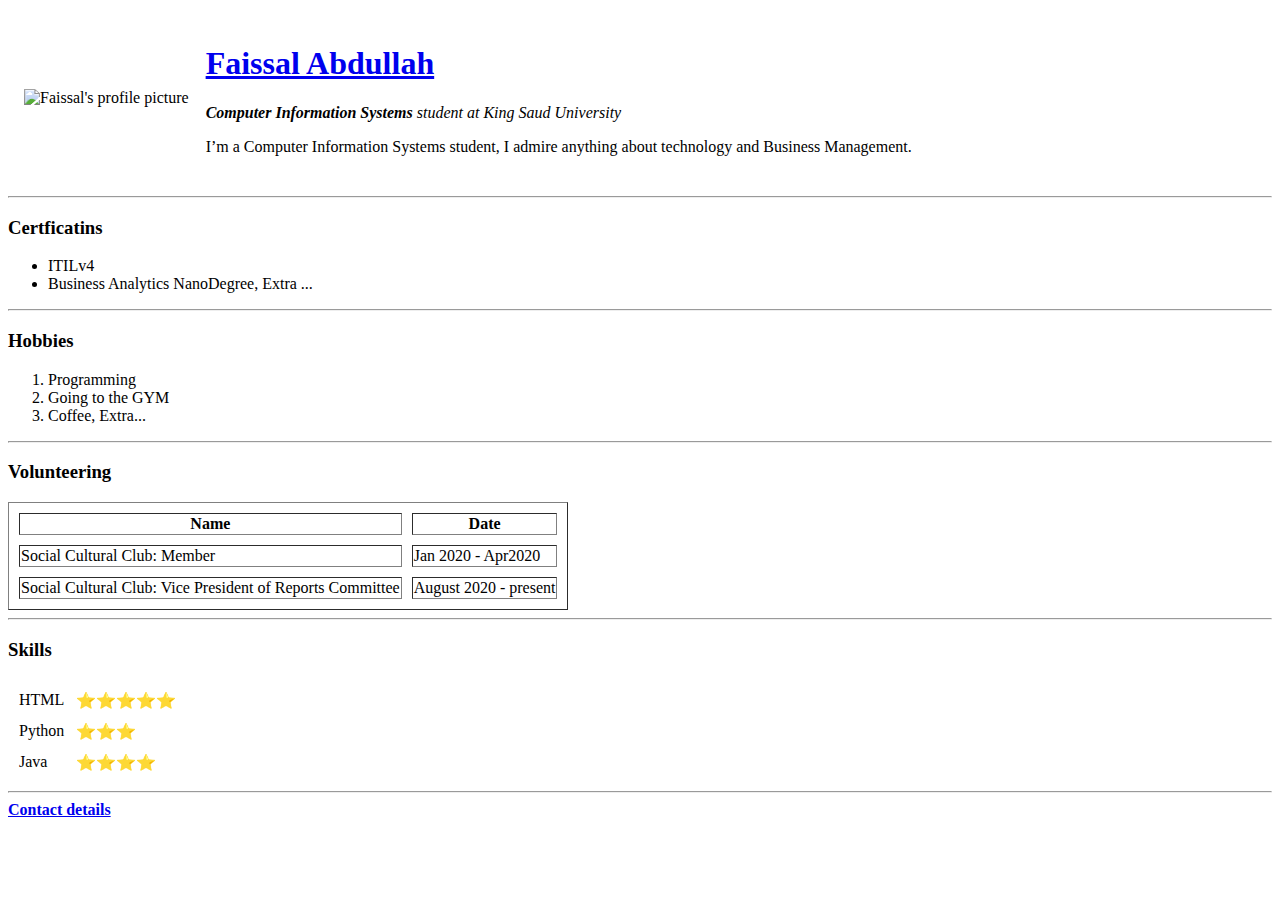
==== index.html @ 7c955d49 "Add initial CV website files" ====
<!DOCTYPE html>
<html lang="en" dir="ltr">

<head>
  <meta charset="utf-8">
  <title>Faissal's personal website </title>
</head>

<body>
  <table cellspacing="15">
    <tr>
      <td>
        <img src="https://pbs.twimg.com/profile_images/1333098011585605635/CbXCqdcj_400x400.jpg" alt="Faissal's profile picture" height="250" width="250">
      </td>
      <td>
        <h1><a href="https://www.linkedin.com/in/faissal-alokaily-30ba37196/">Faissal Abdullah</a></h1>
        <p> <em> <strong>Computer Information Systems</strong> student at King Saud University </em></p>
        <p>I’m a Computer Information Systems student, I admire anything about technology and Business Management. </p>

      </td>
    </tr>
  </table>
  <hr>

  <h3>Certficatins</h3>
  <ul>
    <li>ITILv4</li>
    <li>Business Analytics NanoDegree, Extra ...</li>
  </ul>
  <hr>
  <h3>Hobbies</h3>
  <ol>
    <li>Programming</li>
    <li>Going to the GYM</li>
    <li>Coffee, Extra...</li>
  </ol>
  <hr>
  <h3>Volunteering</h3>
  <table border=1 cellspacing=10>
    <thead>
      <th>Name</th>
      <th>Date</th>
    </thead>
    <tbody>
      <tr>
        <td>Social Cultural Club: Member</td>
        <td>Jan 2020 - Apr2020</td>
      </tr>
      <tr>
        <td>Social Cultural Club: Vice President of Reports Committee</td>
        <td>August 2020 - present</td>
      </tr>
    </tbody>
    <tfoot>
      <!-- thead and tfoot and tbody are not necessary here it's just to show of :) -->
    </tfoot>

  </table>
  <hr>
  <h3>Skills</h3>
  <table cellspacing=10>
    <tr>
      <td>HTML</td>
      <td>⭐⭐⭐⭐⭐</td>
    </tr>
    <tr>
      <td>Python</td>
      <td>⭐⭐⭐</td>
    </tr>
    <tr>
      <td>Java</td>
      <td>⭐⭐⭐⭐</td>
    </tr>
  </table>
  <hr>
  <a href="ContactDetails.html"><strong> Contact details</strong></a>
</body>

</html>
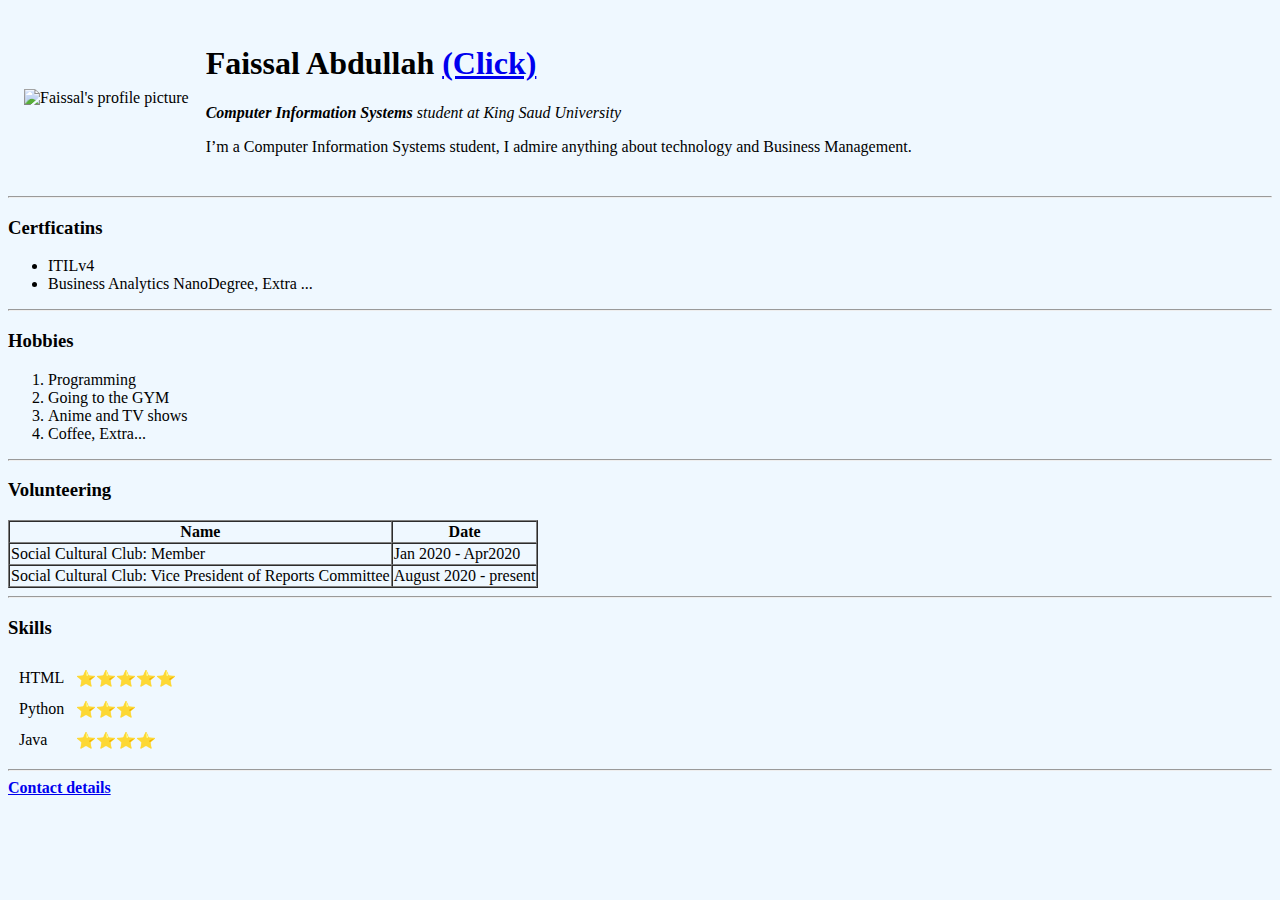
==== commit 7ff06821: "Update index.html" ====
--- a/index.html
+++ b/index.html
@@ -4,16 +4,20 @@
 <head>
   <meta charset="utf-8">
   <title>Faissal's personal website </title>
+
+  <link rel="stylesheet" href="CSS/Styles.css">
+
 </head>
 
-<body>
+<body style="background-color: #eff8ff;">
+  <!-- pigments library highlight the color # when we use it-->
   <table cellspacing="15">
     <tr>
       <td>
-        <img src="https://pbs.twimg.com/profile_images/1333098011585605635/CbXCqdcj_400x400.jpg" alt="Faissal's profile picture" height="250" width="250">
+        <img class="FaissalImg" src="https://pbs.twimg.com/profile_images/1333098011585605635/CbXCqdcj_400x400.jpg" alt="Faissal's profile picture" height="250" width="250">
       </td>
       <td>
-        <h1><a href="https://www.linkedin.com/in/faissal-alokaily-30ba37196/">Faissal Abdullah</a></h1>
+        <h1>Faissal Abdullah <a href="https://www.linkedin.com/in/faissal-alokaily-30ba37196/"> (Click)</a></h1>
         <p> <em> <strong>Computer Information Systems</strong> student at King Saud University </em></p>
         <p>I’m a Computer Information Systems student, I admire anything about technology and Business Management. </p>
 
@@ -32,11 +36,12 @@
   <ol>
     <li>Programming</li>
     <li>Going to the GYM</li>
+    <li>Anime and TV shows</li>
     <li>Coffee, Extra...</li>
   </ol>
   <hr>
   <h3>Volunteering</h3>
-  <table border=1 cellspacing=10>
+  <table border=1 cellspacing=0>
     <thead>
       <th>Name</th>
       <th>Date</th>
